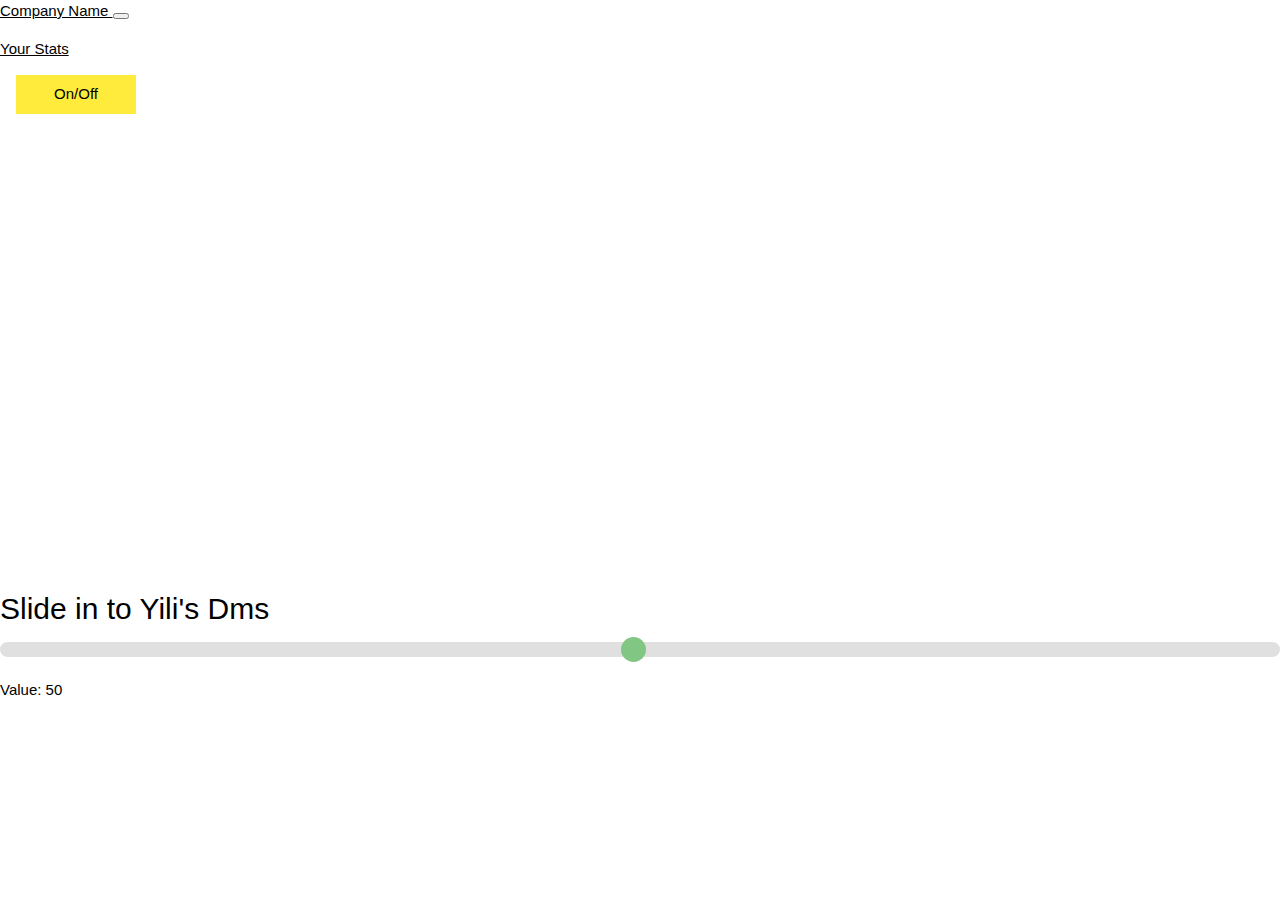
==== home.html @ fa955eb1 "asd" ====
<!doctype html>

<html>
    <head>
        <meta charset = "utf-8">
        <meta name = "viewport" content = "width=device-width, initial-scale=1, shrink-to-fit=no">

        <!--Bootstrap CSS-->
        <link rel = "stylesheet" href = "https://stackpath.bootstrapcdn.com/bootstrap/4.1.3/css/bootstrap.min.css" integrity = "sha384-MCw98/SFnGE8fJT3GXwEOngsV7Zt27NXFoaoApmYm81iuXoPkFOJwJ8ERdknLPMO" crossorigin = "anonymous">
        <link rel = "stylesheet" href = "css/style.css" type = "text/css">

        <title>Company Name - Home</title>
    </head>

    <body>
        <nav class = "navbar navbar-expand-md">
            <a class = "navbar-brand text-white" href = "home.html">
                Company Name
            </a>

            <button class = "navbar-toggler" type = "button" data-toggle = "collapse" data-target = "#navbar-collapse" aria-controls = "navbar-collapse" aria-expanded = "false" aria-label = "Toggle navigation">
                <span class = "navbar-toggler-icon"></span>
            </button>

            <div class = "collapse navbar-collapse" id = "navbar-collapse">
                <div class = "navbar-nav nav-fill w-100">
                    
                    <p style="margin-bottom:0.5em"></p>
                    <a class = "nav-item nav-link text-white" href = "PeerEditing.html">Your Stats</a>

                                        <meta name="viewport" content="width=device-width, initial-scale=1">
                    <link rel="stylesheet" href="https://www.w3schools.com/w3css/4/w3.css">
                    <style>
                    .w3-button {width:120px;}
                    </style>

                    <div class="w3-container">
                         <p><button class="w3-button w3-yellow">On/Off</button></p>
       
                    </div>

                </div>
            </div>
        </nav>
    </body>

    <meta name="viewport" content="width=device-width, initial-scale=1">


<style>
.slidecontainer {
    width: 100%;
}

.slider {
    -webkit-appearance: none;
    width: 100%;
    height: 15px;
    border-radius: 10px;
    background: #d3d3d3;
    outline: none;
    opacity: 0.7;
    -webkit-transition: .2s;
    transition: opacity .2s;
}

.slider:hover {
    opacity: 5;
}

.slider::-webkit-slider-thumb {
    -webkit-appearance: none;
    appearance: none;
    width: 25px;
    height: 25px;
    border-radius: 50%;
    background: #4CAF50;
    cursor: pointer;
}

.slider::-moz-range-thumb {
    width: 15px;
    height: 25px;
    border-radius: 50%;
    background: #4CAF50;
    cursor: pointer;
}
</style>
</head>
<body>
    <p style="margin-top:30.5em"></p>

<h2>Slide in to Yili's Dms</h2>
<div class="""slidecontainer">
  <input type="range" min="1" max="100" value="50" class="slider" id="myRange">
  <p>Value: <span id="demo"></span></p>
</div>

<script>
var slider = document.getElementById("myRange");
var output = document.getElementById("demo");
output.innerHTML = slider.value;

slider.oninput = function() {
  output.innerHTML = this.value;
}
</script>

</body>
</html>
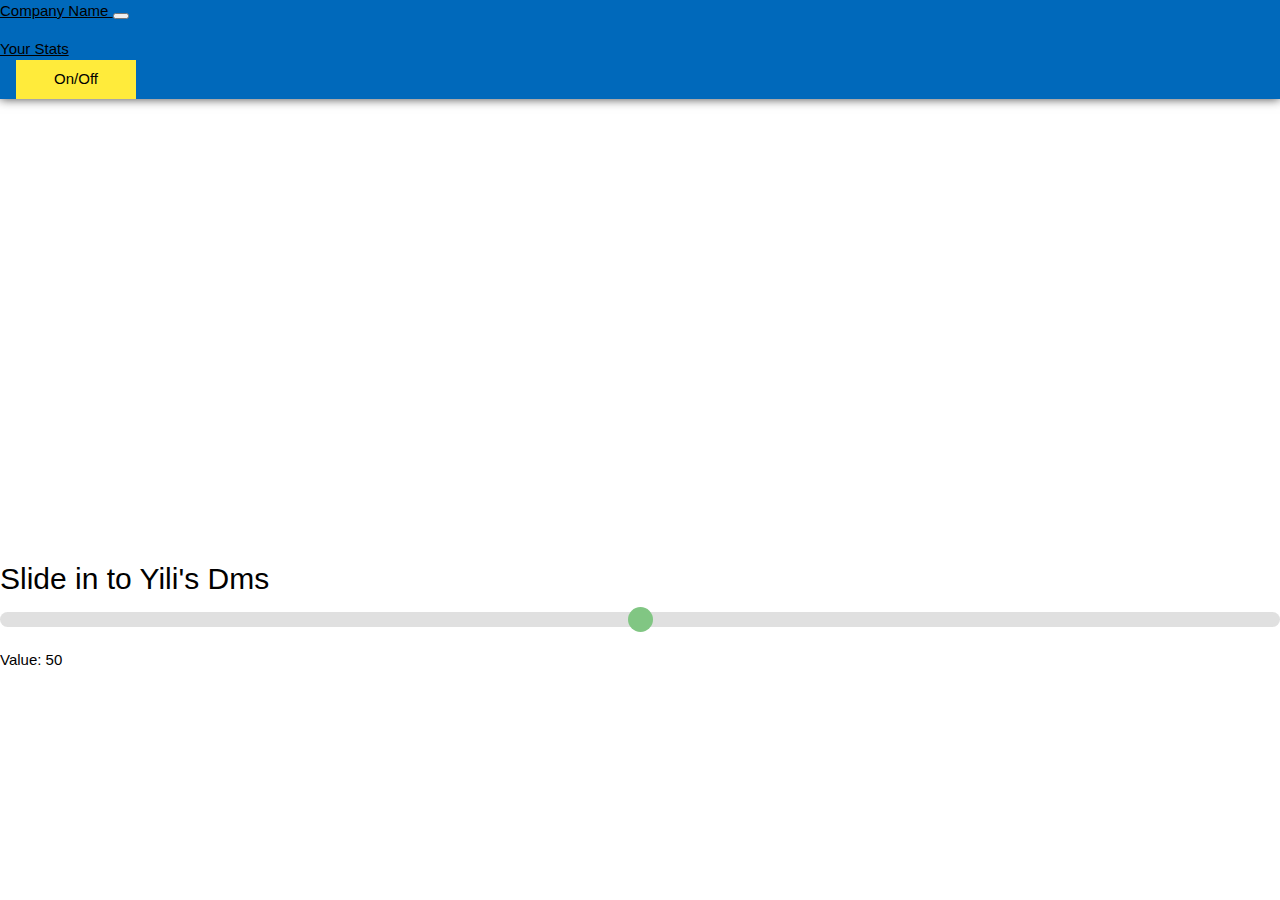
==== commit 60d883ae: "update" ====
--- a/home.html
+++ b/home.html
@@ -26,16 +26,18 @@
                 <div class = "navbar-nav nav-fill w-100">
                     
                     <p style="margin-bottom:0.5em"></p>
+
                     <a class = "nav-item nav-link text-white" href = "PeerEditing.html">Your Stats</a>
 
-                                        <meta name="viewport" content="width=device-width, initial-scale=1">
+                    <meta name="viewport" content="width=device-width, initial-scale=1">
                     <link rel="stylesheet" href="https://www.w3schools.com/w3css/4/w3.css">
+                   
                     <style>
                     .w3-button {width:120px;}
                     </style>
 
                     <div class="w3-container">
-                         <p><button class="w3-button w3-yellow">On/Off</button></p>
+                         <a><button class="w3-button w3-yellow" onclick="alert('Yili is big gay')">On/Off</button></a>
        
                     </div>
 
@@ -92,7 +94,7 @@
 
 <h2>Slide in to Yili's Dms</h2>
 <div class="""slidecontainer">
-  <input type="range" min="1" max="100" value="50" class="slider" id="myRange">
+  <input type="range" min="0" max="100" value="50" class="slider" id="myRange">
   <p>Value: <span id="demo"></span></p>
 </div>
 
--- a/css/style.css
+++ b/css/style.css
@@ -0,0 +1,14 @@
+nav {
+    background-color: #0069bb;
+    max-width: 100vw;
+	box-shadow: 0 0 10px #444444;
+}
+
+.site-panel {
+	margin: 10px 20px;
+	align-content: center;
+}
+
+.nav-link:hover {
+    font-size: 130%;
+}
